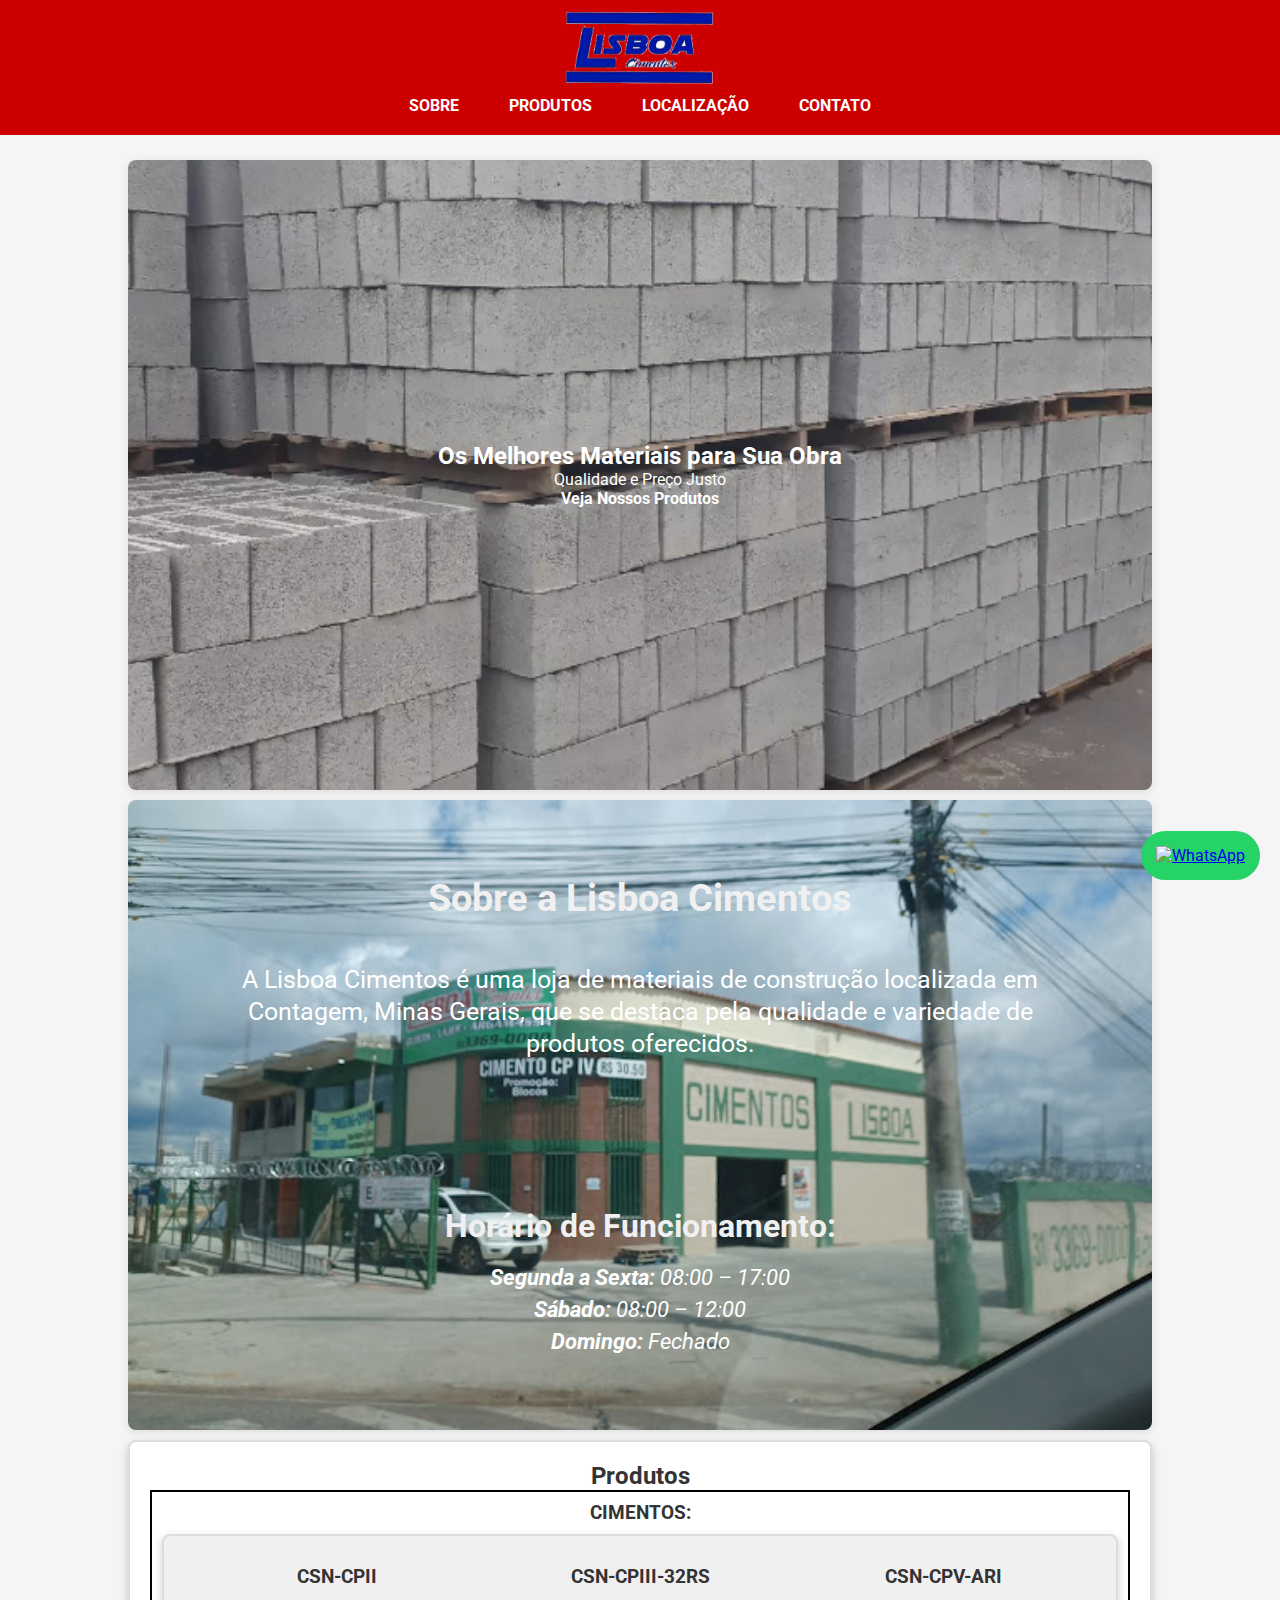
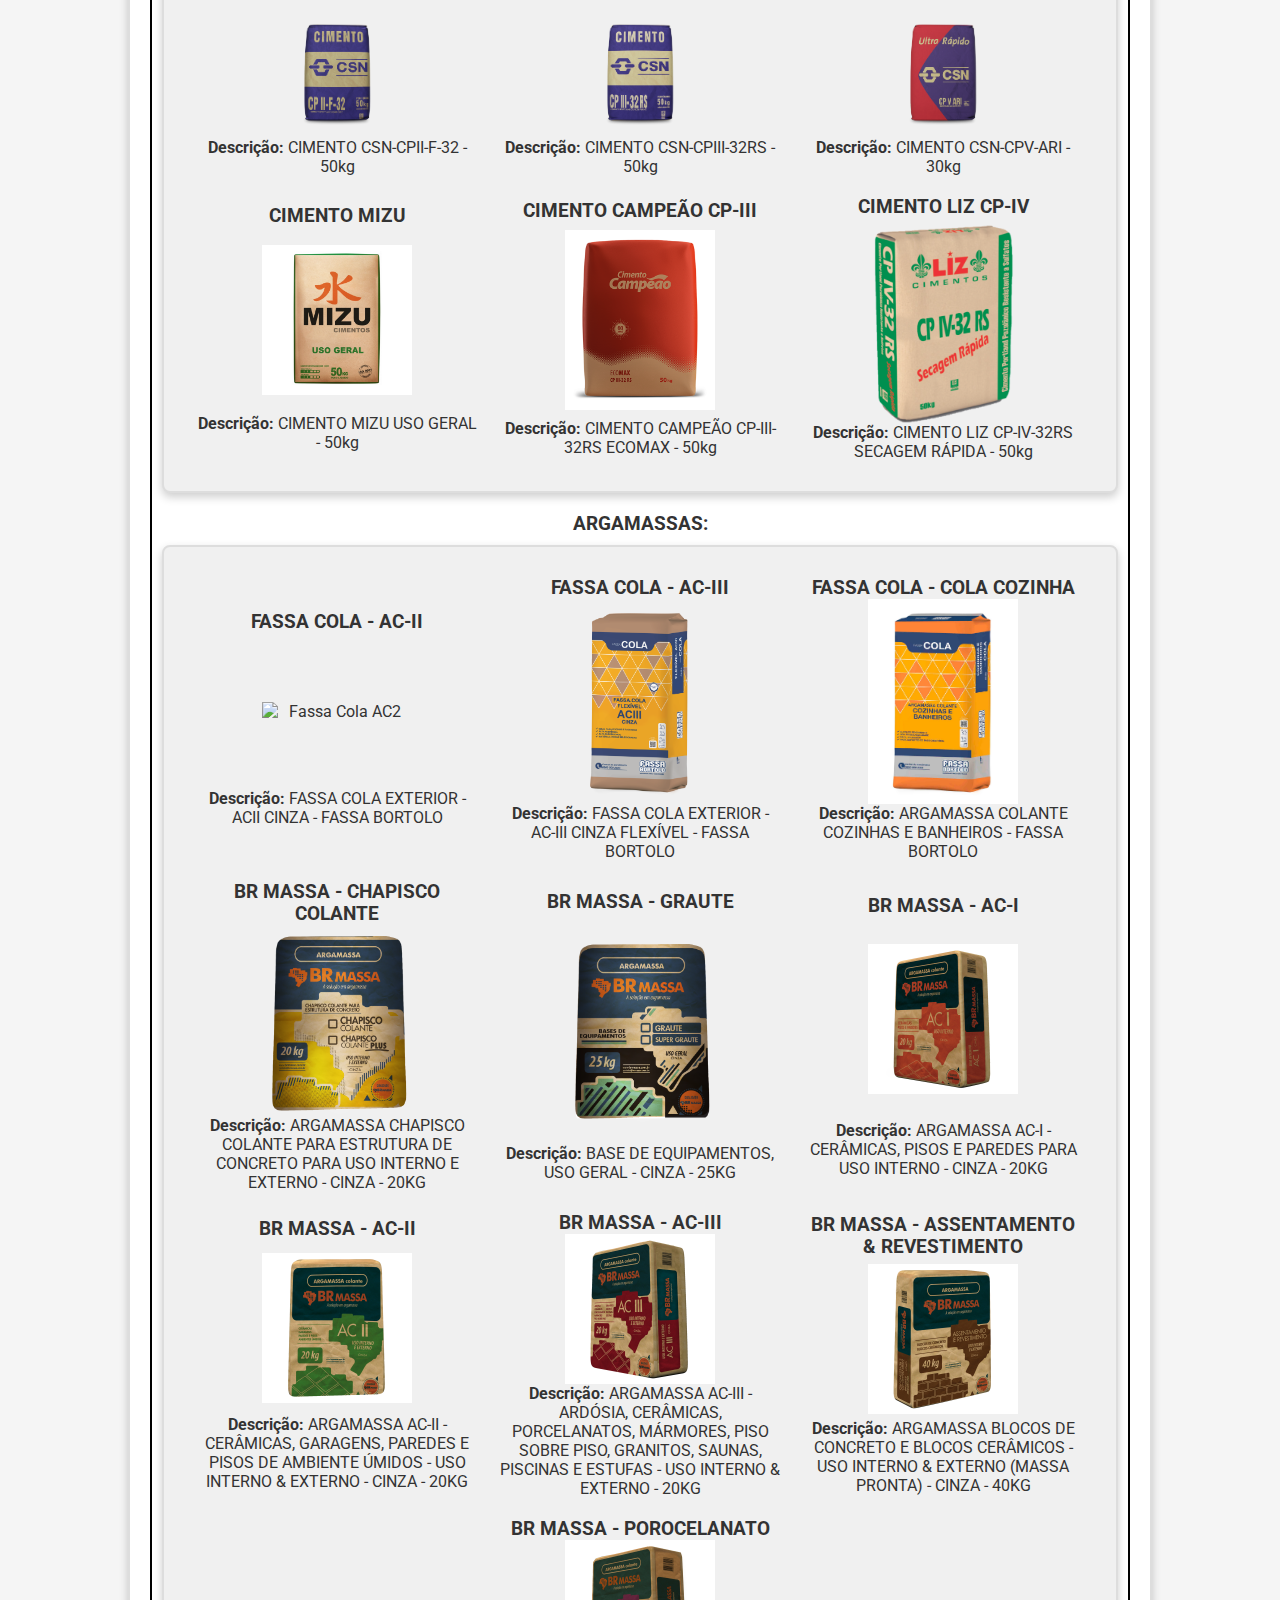
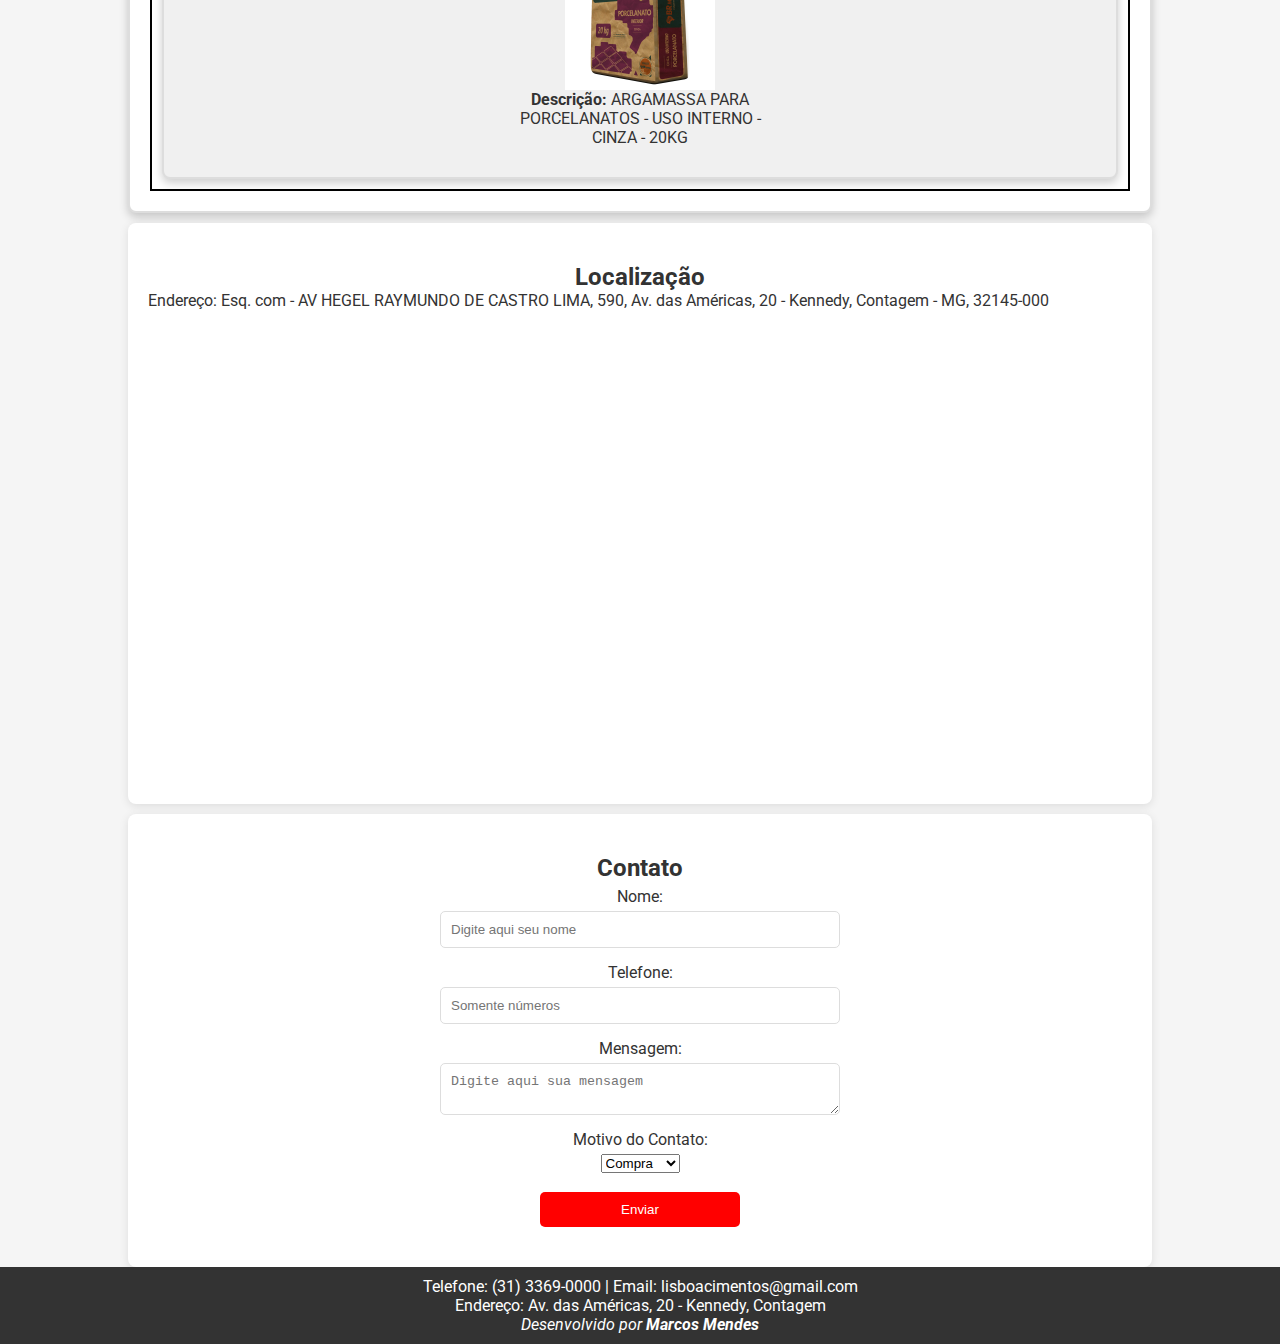
==== index copy.html @ 408b8780 "Correções no design" ====
<!DOCTYPE html>
<html lang="pt-BR">
    <head>
        <meta charset="UTF-8">
        <meta name="viewport" content="width=device-width, initial-scale=1.0">
        <title>Lisboa Cimentos</title>
        <link rel="stylesheet" href="style.css">
        <link rel="preconnect" href="https://fonts.googleapis.com">
        <link rel="preconnect" href="https://fonts.gstatic.com" crossorigin>
        <link
            href="https://fonts.googleapis.com/css2?family=Roboto:wght@400;700&display=swap"
            rel="stylesheet">
    </head>
    <body>
        <header>
            <div class="container">
                <div class="container-menu">
                    <div class="logo">
                        <img src="assents/Arquivos/logoTemp.png" alt>
                    </div>
                    <div class="menu">
                        <nav>
                            <!-- Botão Sanduíche Criado -->
                            <div class="menu-toggle" id="mobile-menu">
                                <span class="bar"></span>
                                <span class="bar"></span>
                                <span class="bar"></span>
                            </div>

                            <ul class="nav-list" id="nav-list">
                                <li><a href="#sobre">Sobre</a></li>
                                <li><a href="#produtos">Produtos</a></li>
                                <li><a href="#localizacao">Localização</a></li>
                                <li><a href="#contato">Contato</a></li>
                            </ul>
                        </nav>
                    </div>
                </div>
            </div>

        </header>

        <div class="quebra-linha"></div>
        <section id="banner" class="banner">
            <div class="container">
                <div class="img-banner">
                    <h2>Os Melhores Materiais para Sua Obra</h2>
                    <p>Qualidade e Preço Justo</p>
                    <a href="#produtos" class="btn">Veja Nossos Produtos</a>
                </div>
            </div>
        </section>

        <section id="sobre" class="sobre">
            <div class="container ctn-sobre">
                <h2>Sobre a Lisboa Cimentos</h2>
                <p>A Lisboa Cimentos é uma loja de materiais de construção
                    localizada em Contagem, Minas Gerais, que se destaca pela
                    qualidade e variedade de produtos oferecidos.</p>
                <h3>Horário de Funcionamento:</h3>
                <ul class="horario-lista">
                    <li><strong>Segunda a Sexta:</strong> 08:00 – 17:00</li>
                    <li><strong>Sábado:</strong> 08:00 – 12:00</li>
                    <li><strong>Domingo:</strong> Fechado</li>
                </ul>
            </div>
        </section>

        <section id="produtos" class="produtos">
            <h2>Produtos</h2>

            <div class="container-produtos">
                <h3 class="nome-produtos">CIMENTOS:</h3>

                <div class="produto-lista">
                    <!-- Exemplo de produtos -->

                    <div class="lista">
                        <div class="card"
                            onclick="redirectWhatsApp('CIMENTO: CSN-CPII', 'CIMENTO CSN-CPII - 50kg')">
                            <h3>CSN-CPII</h3>
                            <img
                                src="assents/img/Cimentos/CSN-CPII-F-32.png"
                                alt="CIMENTO CSN-CPII" title="CP2">
                            <p><strong>Descrição:</strong> CIMENTO
                                CSN-CPII-F-32 - 50kg</p>
                        </div>

                        <div class="card"
                            onclick="redirectWhatsApp('CSN-CPIII', 'CSN-CPIII-32RS')">
                            <h3>CSN-CPIII-32RS</h3>
                            <img
                                src="assents/img/Cimentos/CSN-CPIII-32RS.png"
                                alt="CIMENTO CSN-CPIII" title="CP3">
                            <p><strong>Descrição:</strong> CIMENTO
                                CSN-CPIII-32RS - 50kg</p>
                        </div>

                        <div class="card"
                            onclick="redirectWhatsApp('CSN-CPV-ARI', 'Descrição do Produto 1')">
                            <h3>CSN-CPV-ARI</h3>
                            <img
                                src="assents/img/Cimentos/CSN-CPV-ARI.png"
                                alt="CIMENTO CSN-CP5" title="CP5">
                            <p><strong>Descrição:</strong> CIMENTO
                                CSN-CPV-ARI - 30kg</p>
                            <!-- Outros produtos aqui -->
                        </div>

                        <div class="card"
                            onclick="redirectWhatsApp('CIMENTO MIZU', 'Descrição do Produto 1')">
                            <h3>CIMENTO MIZU </h3>
                            <img
                                src="assents/img/Cimentos/WhatsApp Image 2024-10-04 at 15.51.00.jpeg"
                                alt="CIMENTO MIZU USO GERAL"
                                title="MIZU USO GERAL">
                            <p><strong>Descrição:</strong> CIMENTO MIZU
                                USO GERAL - 50kg</p>
                        </div>

                        <div class="card"
                            onclick="redirectWhatsApp('Cimento Campeão CP-III', 'CIMENTO CAMPEÃO CP-III-32RS ECOMAX - 50kg')">
                            <h3>CIMENTO CAMPEÃO CP-III</h3>
                            <img
                                src="assents/img/Cimentos/CAMPEAO CPIII.png"
                                alt="CIMENTO CAMPEAO CP3"
                                title="CAMPEAO CP3">
                            <p><strong>Descrição:</strong> CIMENTO
                                CAMPEÃO CP-III-32RS ECOMAX -
                                50kg</p>
                        </div>

                        <div class="card"
                            onclick="redirectWhatsApp('Cimento Liz CP-IV', 'CIMENTO LIZ CP-IV-32RS SECAGEM RÁPIDA - 50kg')">
                            <h3>CIMENTO LIZ CP-IV</h3>
                            <img src="assents/img/Cimentos/LIZ CPIV.png"
                                alt="CIMENTO CAMPEAO CP3"
                                title="CAMPEAO CP3">
                            <p><strong>Descrição:</strong> CIMENTO LIZ
                                CP-IV-32RS SECAGEM RÁPIDA
                                - 50kg</p>
                        </div>
                    </div>
                    <!-- Outros produtos aqui -->

                    
                </div>

                <h3 class="nome-produtos">ARGAMASSAS:</h3>

                <div class="lista">
                    <div class="card"
                                onclick="redirectWhatsApp('Argamassa: FASSA COLA', 'FASSA COLA EXTERIOR - ACII CINZA')">
                                <h3>FASSA COLA - AC-II</h3>
                                <img
                                    src="assents/img/Argamassa/COLA_ACII.png"
                                    alt="Fassa Cola AC2" title="Fassa Cola AC2">
                                <p><strong>Descrição:</strong> FASSA COLA EXTERIOR -
                                    ACII CINZA - FASSA BORTOLO</p>
                            </div>

                            <div class="card"
                                onclick="redirectWhatsApp('Argamassa: FASSA COLA AC-III', 'FASSA COLA EXTERIOR AC-III CINZA')">
                                <h3>FASSA COLA - AC-III</h3>
                                <img
                                    src="assents/img/Argamassa/COLA_ACIII_Cinza.png"
                                    alt="Fassa Cola AC3" title="Fassa Cola AC3">
                                <p><strong>Descrição:</strong> FASSA COLA EXTERIOR -
                                    AC-III CINZA FLEXÍVEL - FASSA BORTOLO</p>
                            </div>

                            <div class="card"
                                onclick="redirectWhatsApp('Argamassa: ARGAMASSA COZINHA E BANHEIRO', 'ARGAMASSA COLANTE COZINHAS E BANHEIROS - FASSA BORTOLO')">
                                <h3>FASSA COLA - COLA COZINHA</h3>
                                <img
                                    src="assents/img/Argamassa/COLA_Cozinhas e Banheiros.jpg"
                                    alt="Fassa Cola" title="Fassa Cola">
                                <p><strong>Descrição:</strong> ARGAMASSA COLANTE COZINHAS E
                                    BANHEIROS -
                                    FASSA BORTOLO</p>
                            </div>
                            <div class="card"
                                onclick="redirectWhatsApp('Argamassa: BR MASSA CHAPISCO COLANTE', 'CHAPISCO COLANTE PARA ESTRUTURA DE CONCRETO PARA USO INTERNO E EXTERNO - CINZA - 20KG')">
                                <h3>BR MASSA - CHAPISCO COLANTE</h3>
                                <img
                                    src="assents/img/Argamassa/BRMASSA/BR CHAPISCO COLANTE.png"
                                    alt="BR MASSA - CHAPISCO COLANTE" title="BRMASSA">
                                <p><strong>Descrição:</strong> ARGAMASSA CHAPISCO COLANTE PARA ESTRUTURA DE CONCRETO PARA USO INTERNO E EXTERNO - 
                                    CINZA - 20KG
                                </p>
                            </div>
                            <div class="card"
                                onclick="redirectWhatsApp('Argamassa: BR MASSA BASES DE EQUIPAMENTOS', 'BASE DE EQUIPAMENTOS, USO GERAL - CINZA - 25KG')">
                                <h3>BR MASSA - GRAUTE</h3>
                                <img
                                    src="assents/img/Argamassa/BRMASSA/BR GRAUTE.png"
                                    alt="BR MASSA - CHAPISCO COLANTE" title="BRMASSA">
                                <p><strong>Descrição:</strong> BASE DE EQUIPAMENTOS, USO GERAL - 
                                    CINZA - 25KG
                                </p>
                            </div>
                            <div class="card"
                                onclick="redirectWhatsApp('Argamassa: BR MASSA AC-I', 'ARGAMASSA AC-I - CERÂMICAS, PISOS E PAREDES PARA USO INTERNO - CINZA - 20KG')">
                                <h3>BR MASSA - AC-I</h3>
                                <img
                                    src="assents/img/Argamassa/BRMASSA/BR MASSA AC1.jpg"
                                    alt="BR MASSA - AC-1" title="BRMASSA">
                                <p><strong>Descrição:</strong> ARGAMASSA AC-I - CERÂMICAS, PISOS E PAREDES PARA USO INTERNO - CINZA - 20KG
                                </p>
                            </div>
                            <div class="card"
                                onclick="redirectWhatsApp('Argamassa: BR MASSA AC-II', 'ARGAMASSA AC-II - CERÂMICAS, GARAGENS, PAREDES E PISOS DE AMBIENTE ÚMIDOS - USO INTERNO & EXTERNO - CINZA - 20KG')">
                                <h3>BR MASSA - AC-II</h3>
                                <img
                                    src="assents/img/Argamassa/BRMASSA/BR MASSA AC2.jpg"
                                    alt="BR MASSA - AC-2" title="BRMASSA">
                                <p><strong>Descrição:</strong> ARGAMASSA AC-II - CERÂMICAS, GARAGENS, PAREDES E PISOS DE AMBIENTE ÚMIDOS - USO INTERNO & EXTERNO - CINZA - 20KG</p>
                            </div>
                            <div class="card"
                                onclick="redirectWhatsApp('Argamassa: BR MASSA AC-III', 'ARGAMASSA AC-III - ARDÓSIA, CERÂMICAS, PORCELANATOS, MÁRMORES, PISO SOBRE PISO, GRANITOS, SAUNAS, PISCINAS E ESTUFAS - USO INTERNO & EXTERNO - 20KG')">
                                <h3>BR MASSA - AC-III</h3>
                                <img
                                    src="assents/img/Argamassa/BRMASSA/BR MASSA AC3.jpg"
                                    alt="BR MASSA - AC-2" title="BRMASSA">
                                <p><strong>Descrição:</strong> ARGAMASSA AC-III - ARDÓSIA, CERÂMICAS, PORCELANATOS, MÁRMORES, PISO SOBRE PISO, GRANITOS, SAUNAS, PISCINAS E ESTUFAS - USO INTERNO & EXTERNO - 20KG</p>
                            </div>
                            <div class="card"
                                onclick="redirectWhatsApp('Argamassa: BR ASSENTAMENTO&REVESTIMENTO', 'ARGAMASSA BLOCOS DE CONCRETO E BLOCOS CERÂMICOS - USO INTERNO & EXTERNO - CINZA - 40KG')">
                                <h3>BR MASSA - ASSENTAMENTO & REVESTIMENTO</h3>
                                <img
                                    src="assents/img/Argamassa/BRMASSA/BR MASSA PRONTA.jpg"
                                    alt="BR MASSA - AC-2" title="BRMASSA">
                                <p><strong>Descrição:</strong> ARGAMASSA BLOCOS DE CONCRETO E BLOCOS CERÂMICOS - USO INTERNO & EXTERNO (MASSA PRONTA) - CINZA - 40KG</p>
                            </div>
                            <div class="card"
                                onclick="redirectWhatsApp('Argamassa: BR MASSA - PORCELANATOS', 'ARGAMASSA PARA PORCELANATOS - USO INTERNO - CINZA - 20KG')">
                                <h3>BR MASSA - POROCELANATO</h3>
                                <img
                                    src="assents/img/Argamassa/BRMASSA/BR PORCELANATO.jpg"
                                    alt="BR MASSA - AC-2" title="BRMASSA">
                                <p><strong>Descrição:</strong> ARGAMASSA PARA PORCELANATOS - USO INTERNO - CINZA - 20KG</p>
                            </div>
                </div>
            </div>

            </section>

            <section id="localizacao" class="localizacao">
                <div class="container">
                    <h2>Localização</h2>
                    <p>Endereço: Esq. com - AV HEGEL RAYMUNDO DE CASTRO
                        LIMA, 590,
                        Av. das Américas, 20 - Kennedy, Contagem - MG,
                        32145-000</p>
                    <iframe
                        src="https://www.google.com/maps/embed?pb=!1m18!1m12!1m3!1d3751.928425050446!2d-44.035667600000004!3d-19.885244!2m3!1f0!2f0!3f0!3m2!1i1024!2i768!4f13.1!3m3!1m2!1s0xa6940c73f96dfd%3A0xa3574eb712c3aed7!2sLISBOA%20CIMENTOS!5e0!3m2!1spt-BR!2sbr!4v1727873947656!5m2!1spt-BR!2sbr"
                        width="100%" height="450" style="border:0;"
                        allowfullscreen
                        loading="lazy"></iframe>
                </div>
            </section>

            <section id="contato" class="contato">
                <div class="container">
                    <h2>Contato</h2>
                    <form id="form-contato">
                        <label for="nome">Nome:</label>
                        <input type="text"
                            placeholder="Digite aqui seu nome"
                            id="nome" name="nome" required>
                        <label for="telefone">Telefone:</label>
                        <input type="tel" placeholder="Somente números"
                            id="telefone" name="telefone" required>
                        <label for="mensagem">Mensagem:</label>
                        <textarea id="mensagem"
                            placeholder="Digite aqui sua mensagem"
                            name="mensagem"
                            required></textarea>
                        <label for="motivo">Motivo do Contato:</label>
                        <select name="motivo" id="motivo">
                            <option value="Compra">Compra</option>
                            <option value="Sugestao">Sugestão</option>
                            <option value="Atacado">Atacado</option>
                        </select><br>
                        <button type="submit">Enviar</button>
                    </form>
                </div>
            </section>

            <footer>
                <div class="container">
                    <p>Telefone: (31) 3369-0000 | Email:
                        lisboacimentos@gmail.com</p>
                </div>
                <div>
                    <p>Endereço: Av. das Américas, 20 - Kennedy,
                        Contagem</p>
                </div>
                <div class="desenvolvedor">
                    <p>Desenvolvido por <span
                            class="texto-destaque">Marcos
                            Mendes</span></p>
                </div>
            </footer>

            <div class="whatsapp-button">
                <a
                    href="https://api.whatsapp.com/send?phone=553133690000"
                    target="_blank">
                    <img
                        src="https://upload.wikimedia.org/wikipedia/commons/6/6b/WhatsApp.svg"
                        alt="WhatsApp" class="whatsapp-icon">
                </a>
            </div>

            <script src="app.js"></script>
        </body>
    </html>
---- style.css ----
@import url('https://fonts.googleapis.com/css2?family=Roboto:wght@400;700&display=swap');

*{
    margin: 0;
    padding: 0;
    box-sizing: border-box;
}

body {
    font-family: 'Roboto', sans-serif; /* Fonte moderna */
    margin: 0;
    padding: 0;
    background-color: #f5f5f5;
    color: #333;
}

header {
    background-color: #cc0000; /* Vermelho */
    color: white;
    padding: 10px 0;
    display: flex;
    justify-content: space-between;
    align-items: center;
    width: 100%; /* Ocupa toda a largura da tela */
    top: 0;
    z-index: 1000; /* Mantém o menu acima de outros elementos */
}

/* Cabeçalho = Logo e Menu */
header {
    display: flex;
    flex-direction: column;
    align-items: center;
    margin: 0;
    width: 100%;
    position: fixed;
}


.logo {
    display: flex;
    align-items: center;
}

.logo img {
    margin: 0 auto;
    width: 150px;
}

.nav-list {
    list-style-type: none;
    padding: 10px;
    display: flex; /* Flex para itens do menu */
}

nav.active .nav-list {
    display: flex; /* Mostra o menu quando ativo */
    max-height: 500px; /* Altura máxima para permitir a expansão do menu */
    opacity: 1; /* Torna o menu visível */
}

.nav-list li {
    margin: 0 15px;
}

.nav-list li a {
    color: white;
    text-decoration: none;
    font-weight: bold;
    font-size: 16px;
    text-transform: uppercase;
    padding: 10px;

    transition: color 0.3s; /* Transição Suave */
}


.nav-list li a:hover {
    color: #3CB371;
}

.menu-toggle {
    display: none; /* Inicialmente escondido */
    flex-direction: column;
    cursor: pointer;
}

.menu-toggle .bar {
    height: 4px;
    width: 25px;
    background-color: white;
    margin: 3px 0; /* Espaçamento entre as barras */
}

/* Banner */

.quebra-linha {
    height: 150px;
    margin: 0;
    padding: 0;
}
.banner {
    background: url('assents/img/blocos.png') no-repeat center center/cover; /* Exemplo de fundo */
    height: 70vh; /* Altura do banner */
    display: flex;
    flex-direction: column;
    justify-content: center;
    flex: 1 1;
    align-items: center;
    color: white;
    text-align: center;

}

.img-banner a {
    text-decoration: none;
    color: #ffffff;
    font-weight: bold;
}

.apresentacao {
    height: 60vh;
    display: flex;
    justify-content: center;
    align-items: center;
}

.slide {
    display: flex;
    animation: slide 15s infinite; /* Controla a duração do slide */
}

.slide img {
    width: 100%; /* Faz a imagem ocupar toda a largura da div */
    height: auto; /* Mantém a proporção */
    object-fit: cover; /* Cobre o espaço sem distorcer a imagem */
}

@keyframes slide {
    0% { transform: translateX(0); }
    33% { transform: translateX(0); }
    34% { transform: translateX(-100%); }
    66% { transform: translateX(-100%); }
    67% { transform: translateX(-200%); }
    100% { transform: translateX(-200%); }
}

section {
    padding: 40px 20px;
    margin: 20px 0;
    background-color: #ffffff;
    border-radius: 8px;
    box-shadow: 0 2px 10px rgba(0, 0, 0, 0.1);
}

h2, h3 {
    text-align: center; /* Centraliza os títulos */
}

.sobre {
    line-height: 32px; /* Espaçamento de linhas */
    background-image: url(assents/img/fundo.jpg);
    background-position: center;
    background-repeat: no-repeat;
    background-size: cover;
    height: 70vh;
    display: flex;
    justify-content: center;
    align-items: center;
}

.sobre h2 {
    color:  #f0f0f0;
    margin: 10px;
    font-size: 38px;
}

.sobre p {
    color: #ffffff;
    text-align: center;
    margin-top: 50px;
    line-height: 32px;
    max-width: 800px;
    font-size: 25px;
    
    align-items: center;
    justify-content: center;
}

.sobre h3 {
    color: #f0f0f0;
    margin-top: 150px;
    font-size: 32px;
}

.horario-lista {
    list-style-type: none; /* Remove a marcação padrão */
    padding: 0; /* Remove o padding */
    margin: 0; /* Remove a margem */
    text-align: center;
    color: #ffffff;
    margin-top: 20px;
    font-size: 22px;
    font-style: italic;
}

/* PRODUTOS */
.container-produtos{
    width: 100%;
    display: flex;
    flex-direction: column;
    border: 2px solid black;
}

.produto-lista {
    width: 100%;
    display: flex;
    flex-wrap: wrap; /* Permite quebra de linha */
    justify-content: space-evenly;
    
    /* flex: 1 1 30%; Tamanho flexível para os produtos */
}

/* .produto {
    background-color: #f0f0f0;
    border: 2px solid #ddd;
    margin: 10px;
    padding: 20px;
    cursor: pointer;
    transition: 0.3s;


    box-shadow: 0 4px 10px rgba(0, 0, 0, 0.2); Sombra: deslocamento X, deslocamento Y, desfoque, cor 
} */

/* .produto:hover {
    background-color: #e0e0e0;
    transform: scale(1.05);
} */


.nome-produtos {
    text-align: center;
    margin-top: 10px;
}
  
#produtos{
      margin-top: 10px;
      margin-bottom: 10px;
      
  
      border: 2px solid #ddd; /* Cor e espessura da borda */
      border-radius: 8px; /* Arredondamento das bordas */
      padding: 20px; /* Espaçamento interno */
      box-shadow: 0 4px 10px rgba(0, 0, 0, 0.2); /* Sombra: deslocamento X, deslocamento Y, desfoque, cor */
      background-color: #fff;
  }

  .lista {
    display: flex;
    flex-wrap: wrap;
    justify-content: space-evenly;

    background-color: #f0f0f0;
    border: 2px solid #ddd;
    margin: 10px;
    padding: 20px;

    cursor: pointer;
    transition: 0.3s;
    border-radius: 8px; /* Arredondamento das bordas */
    text-align: center;

    
    max-width: 1024px;
    /* height: 100%; */ 
    
    box-shadow: 0 4px 10px rgba(0, 0, 0, 0.2); /* Sombra: deslocamento X, deslocamento Y, desfoque, cor */
    flex: 1 1 20%;
}


.lista img {
    /* max-width: 200px; */
    width: 150px;
    background-size: cover;
    background-position: center;
}

.card{
    display: flex;
    flex-direction: column;
    flex-wrap: wrap;
    align-items: center;
    justify-content: space-around;
    padding: 10px;

    max-width: 300px;
   
    transition: 0.3s;

    /* margin: 5px; */
}

.card:hover{
    background-color: #e0e0e0;
    transform: scale(1.05);
    border: 2px solid #3CB371;
    border-radius: 10px;
}
    


/* Rodapé */

footer {
    background-color: #333;
    color: white;
    text-align: center;
    padding: 10px 0;
}

.whatsapp-button {
    position: fixed;
    bottom: 20px;
    right: 20px;
    background-color: #25D366; /* Verde do WhatsApp */
    color: white;
    border-radius: 50px;
    padding: 15px;
    text-align: center;
    text-decoration: none;
}

.whatsapp-icon {
    width: 24px; /* Ajusta o tamanho do ícone */
}

form {
    display: flex;
    flex-direction: column;
    align-items: center; /* Centraliza os elementos do formulário */
}

form label {
    margin: 5px 0;
}

form input,
form textarea {
    margin-bottom: 10px;
    padding: 10px;
    border: 1px solid #ddd;
    border-radius: 5px;
    width: 100%; /* Torna o input responsivo */
    max-width: 400px; /* Limita a largura do input */
}

form button {
    background-color: #ff0000; /* Vermelho */
    color: white;
    border: none;
    padding: 10px;
    cursor: pointer;
    border-radius: 5px;
    transition: background-color 0.3s;
    width: 100%; /* Torna o botão responsivo */
    max-width: 200px; /* Limita a largura do botão */
}

form button:hover {
    background-color: #cc0000; /* Vermelho mais escuro */
}

.desenvolvedor {
    font-style: italic;
}

.desenvolvedor .texto-destaque {
    font-weight: bold;
}



/* Media Queries para responsividade */
@media (max-width: 768px) {
     header {
        position: relative;
        width: 100%;
    }
    
    .container-menu {
        display: flex;
        justify-content: space-between;
        gap: 100px;
        margin: 0px;
        padding: 0px;
    }

    .menu {
        position: relative;
    }

    .nav-list {
        position: absolute;
        left: -45px;
        top: 10px;
        align-items: center;
        flex-direction: column;
        list-style: none;
        padding: 10px;
        background-color: #cc000080; /* Vermelho com 50% de opacidade */; /* Fundo vermelho */
        
        transition: max-height 0.5s ease-in-out, opacity 0.5s ease-in-out; /* Transição suave na altura e opacidade */
        overflow: hidden; /* Oculta o conteúdo que transborda */
        max-height: 0; /* Inicialmente escondido */
        opacity: 0; /* Inicialmente invisível */
    }

    .nav-list li a {
        display: flex;
        flex-direction: column;
        font-size: 12px;
    }
    
    nav.active .nav-list {
        display: flex; /* Mostra o menu quando ativo */
        max-width: 100px;
        height: auto;
        text-align: center;
    }
    
    /* Menu toogle */
    .menu-toggle {
        position: absolute;
        right: 10;
        display: flex;
        flex-direction: column;
        cursor: pointer;
        align-items: center;
        justify-content: center;
        background-color: #cc0000;
        padding: 5px;
        z-index: 1001;
    }
    
    .menu-toggle .bar {
        height: 4px;
        width: 25px;
        background-color: white;
        margin: 3px 0; /* Espaçamento entre as barras */
    }
  
/* LOGO */
    .logo img {
        width: 100px;
    }

    .produto {
        flex: 1 1 20%; /* Produtos ocupam lado a lado em telas pequenas */
    }

    .slide {
        flex-direction: column; /* Para telas pequenas, empilha as imagens */
    }

    .slide img {
        margin-right: 0; /* Remove a margem entre as imagens */
        margin-bottom: 15px; /* Espaçamento vertical entre as imagens */
    }

    /* Sobre */
    .quebra-linha {
        height: 0;
        width: 0;
    }
    .ctn-sobre {
        background-color: rgba(200, 200, 200, 0.7); /* Cinza claro com 70% de opacidade */
        margin: 30px 0px 30px 0px;
    }
    .sobre h2 {
        font-size: 22px;
        color: #cc000080; /* Vermelho com 50% de opacidade */
    }
    
    .sobre h3 {
        font-size: 18px;
        margin: 0;
        color: #cc000080; /* Vermelho com 50% de opacidade */
    }

    .sobre p {
        font-size: 16px;
        font-style: italic;
    }

    .horario-lista {
        font-size: 16px;
        margin: 0;
    }

    .produto-lista {
        display: flex;
    }

    .produto {
        display: flex;
        flex-direction: column;
        justify-content: center;
        align-items: center;

        flex-wrap: wrap;
        flex: 1 1 30%;
        max-width: 300px;
    }



    
}

section {
    margin: 0 auto;
    max-width: 1024px;
}



.sobre {
    margin-top: 10px;
}

.banner {
    margin-top: 10px;
}

.contato {
    margin-top: 10px;
}
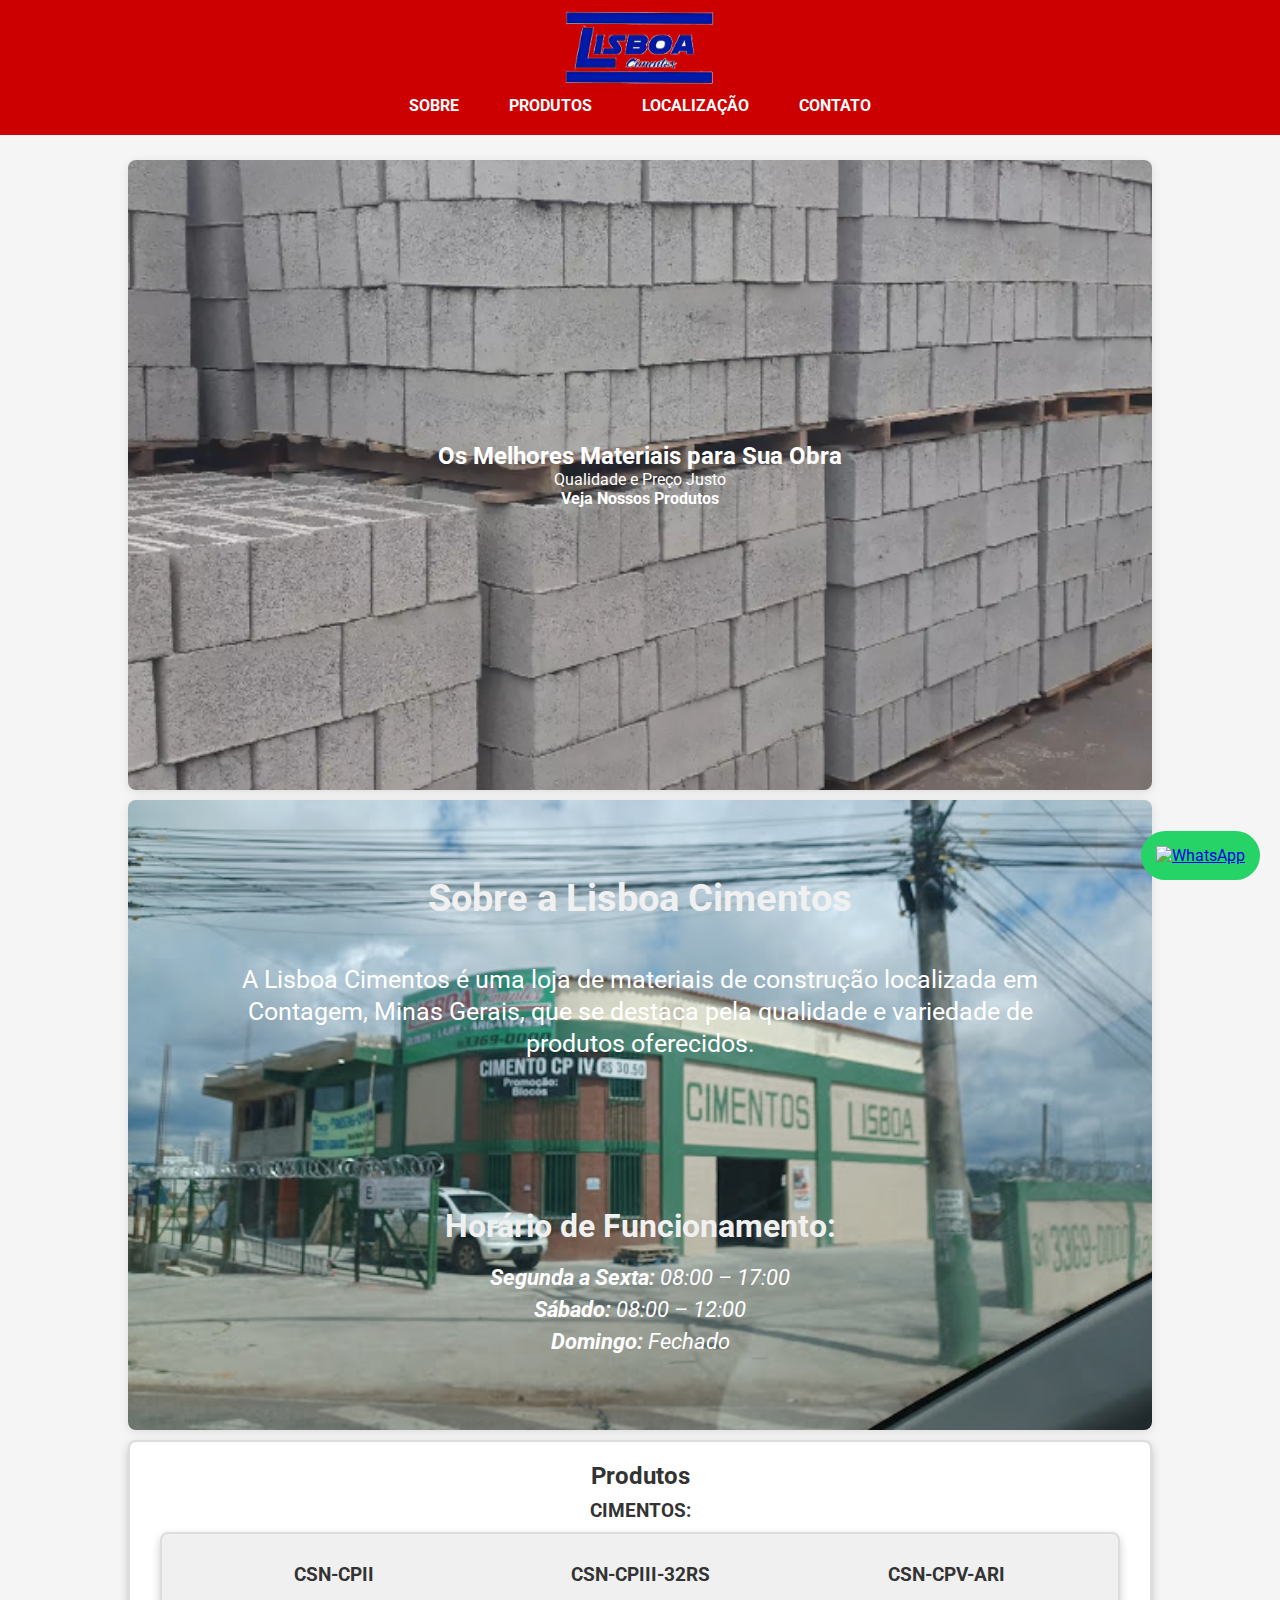
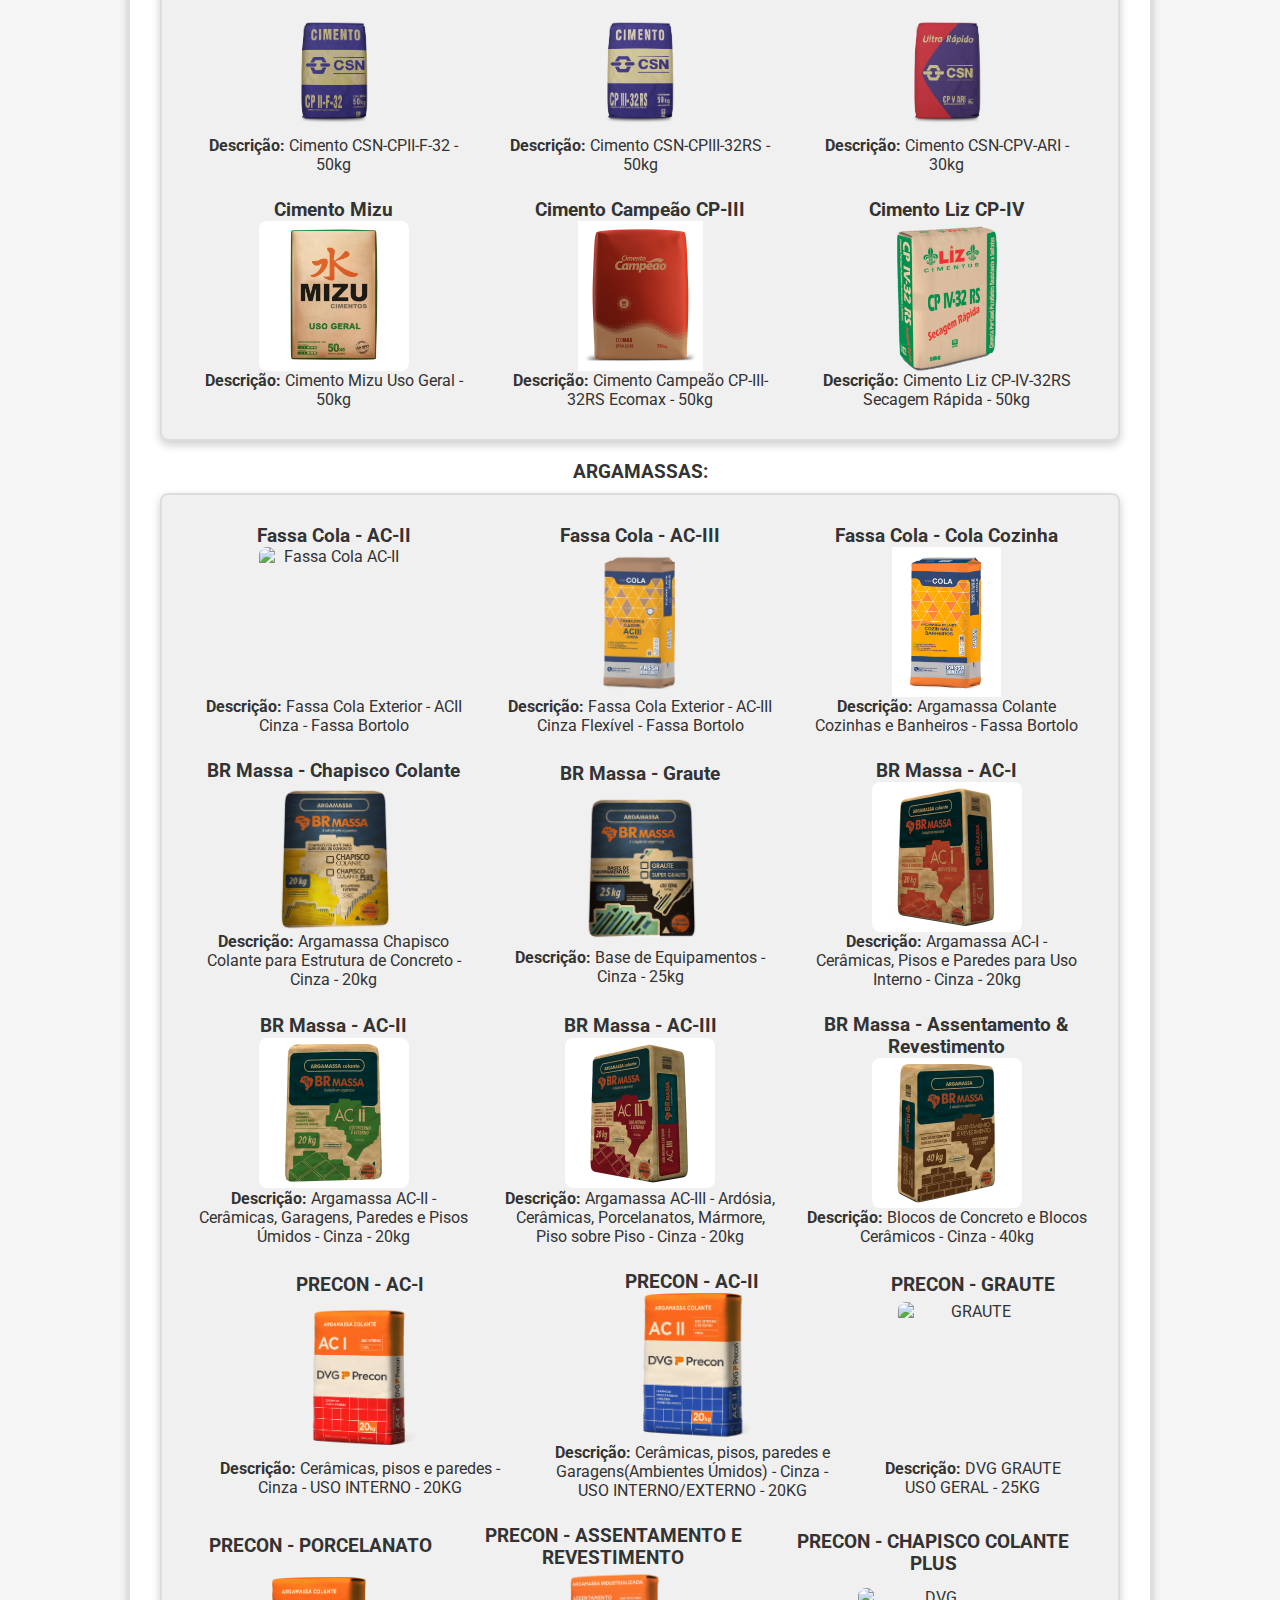
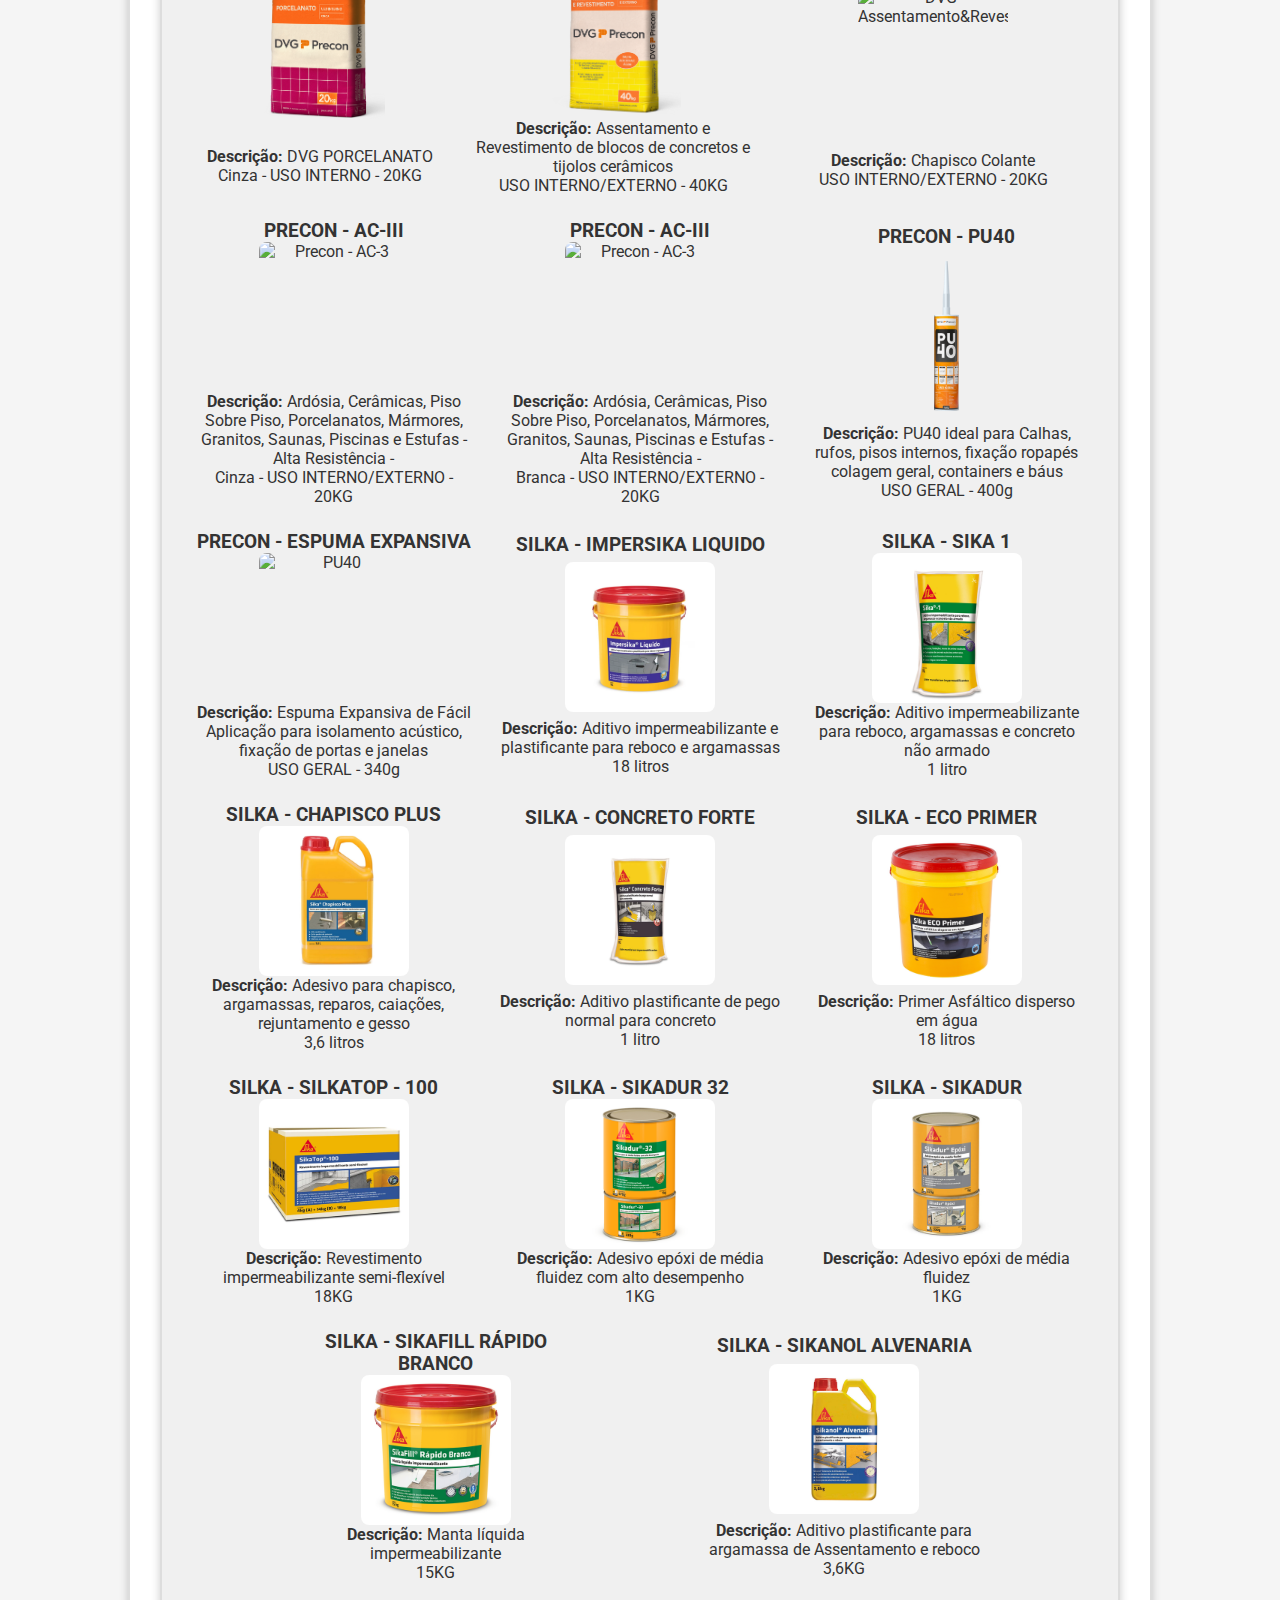
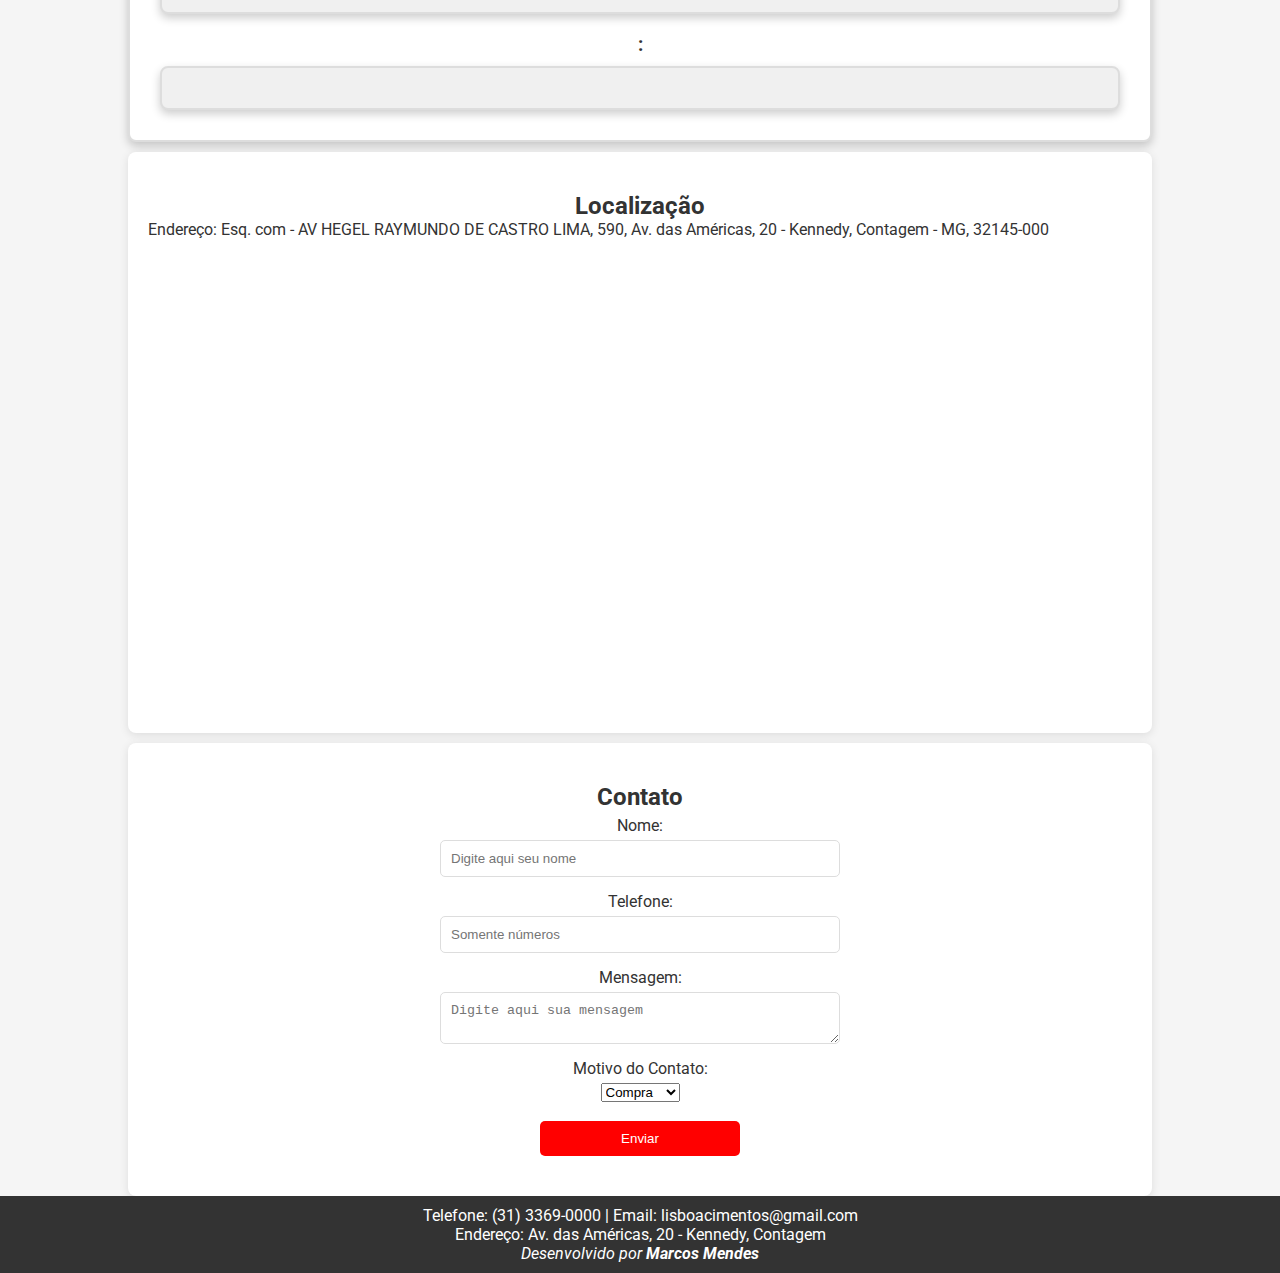
==== commit 59399899: "Correções no design" ====
--- a/index copy.html
+++ b/index copy.html
@@ -75,244 +75,291 @@
                 <div class="produto-lista">
                     <!-- Exemplo de produtos -->
 
+                    <!-- Cimentos -->
                     <div class="lista">
-                        <div class="card"
-                            onclick="redirectWhatsApp('CIMENTO: CSN-CPII', 'CIMENTO CSN-CPII - 50kg')">
-                            <h3>CSN-CPII</h3>
-                            <img
-                                src="assents/img/Cimentos/CSN-CPII-F-32.png"
-                                alt="CIMENTO CSN-CPII" title="CP2">
-                            <p><strong>Descrição:</strong> CIMENTO
-                                CSN-CPII-F-32 - 50kg</p>
-                        </div>
-
-                        <div class="card"
-                            onclick="redirectWhatsApp('CSN-CPIII', 'CSN-CPIII-32RS')">
-                            <h3>CSN-CPIII-32RS</h3>
-                            <img
-                                src="assents/img/Cimentos/CSN-CPIII-32RS.png"
-                                alt="CIMENTO CSN-CPIII" title="CP3">
-                            <p><strong>Descrição:</strong> CIMENTO
-                                CSN-CPIII-32RS - 50kg</p>
-                        </div>
-
-                        <div class="card"
-                            onclick="redirectWhatsApp('CSN-CPV-ARI', 'Descrição do Produto 1')">
-                            <h3>CSN-CPV-ARI</h3>
-                            <img
-                                src="assents/img/Cimentos/CSN-CPV-ARI.png"
-                                alt="CIMENTO CSN-CP5" title="CP5">
-                            <p><strong>Descrição:</strong> CIMENTO
-                                CSN-CPV-ARI - 30kg</p>
-                            <!-- Outros produtos aqui -->
-                        </div>
-
-                        <div class="card"
-                            onclick="redirectWhatsApp('CIMENTO MIZU', 'Descrição do Produto 1')">
-                            <h3>CIMENTO MIZU </h3>
-                            <img
-                                src="assents/img/Cimentos/WhatsApp Image 2024-10-04 at 15.51.00.jpeg"
-                                alt="CIMENTO MIZU USO GERAL"
-                                title="MIZU USO GERAL">
-                            <p><strong>Descrição:</strong> CIMENTO MIZU
-                                USO GERAL - 50kg</p>
-                        </div>
-
-                        <div class="card"
-                            onclick="redirectWhatsApp('Cimento Campeão CP-III', 'CIMENTO CAMPEÃO CP-III-32RS ECOMAX - 50kg')">
-                            <h3>CIMENTO CAMPEÃO CP-III</h3>
-                            <img
-                                src="assents/img/Cimentos/CAMPEAO CPIII.png"
-                                alt="CIMENTO CAMPEAO CP3"
-                                title="CAMPEAO CP3">
-                            <p><strong>Descrição:</strong> CIMENTO
-                                CAMPEÃO CP-III-32RS ECOMAX -
-                                50kg</p>
-                        </div>
-
-                        <div class="card"
-                            onclick="redirectWhatsApp('Cimento Liz CP-IV', 'CIMENTO LIZ CP-IV-32RS SECAGEM RÁPIDA - 50kg')">
-                            <h3>CIMENTO LIZ CP-IV</h3>
-                            <img src="assents/img/Cimentos/LIZ CPIV.png"
-                                alt="CIMENTO CAMPEAO CP3"
-                                title="CAMPEAO CP3">
-                            <p><strong>Descrição:</strong> CIMENTO LIZ
-                                CP-IV-32RS SECAGEM RÁPIDA
-                                - 50kg</p>
+                        <div class="card" onclick="redirectWhatsApp(this)">
+                            <h3 class="produto-titulo">CSN-CPII</h3>
+                            <img src="assents/img/Cimentos/CSN-CPII-F-32.png" alt="Cimento CSN-CPII" title="CP2">
+                            <p class="produto-descricao"><strong>Descrição:</strong> Cimento CSN-CPII-F-32 - 50kg</p>
+                        </div>
+                    
+                        <div class="card" onclick="redirectWhatsApp(this)">
+                            <h3 class="produto-titulo">CSN-CPIII-32RS</h3>
+                            <img src="assents/img/Cimentos/CSN-CPIII-32RS.png" alt="Cimento CSN-CPIII" title="CP3">
+                            <p class="produto-descricao"><strong>Descrição:</strong> Cimento CSN-CPIII-32RS - 50kg</p>
+                        </div>
+                    
+                        <div class="card" onclick="redirectWhatsApp(this)">
+                            <h3 class="produto-titulo">CSN-CPV-ARI</h3>
+                            <img src="assents/img/Cimentos/CSN-CPV-ARI.png" alt="Cimento CSN-CPV-ARI" title="CP5">
+                            <p class="produto-descricao"><strong>Descrição:</strong> Cimento CSN-CPV-ARI - 30kg</p>
+                        </div>
+                    
+                        <div class="card" onclick="redirectWhatsApp(this)">
+                            <h3 class="produto-titulo">Cimento Mizu</h3>
+                            <img src="assents/img/Cimentos/WhatsApp Image 2024-10-04 at 15.51.00.jpeg" alt="Cimento Mizu Uso Geral" title="Mizu Uso Geral">
+                            <p class="produto-descricao"><strong>Descrição:</strong> Cimento Mizu Uso Geral - 50kg</p>
+                        </div>
+                    
+                        <div class="card" onclick="redirectWhatsApp(this)">
+                            <h3 class="produto-titulo">Cimento Campeão CP-III</h3>
+                            <img src="assents/img/Cimentos/CAMPEAO CPIII.png" alt="Cimento Campeão CP-III" title="Campeão CP-III">
+                            <p class="produto-descricao"><strong>Descrição:</strong> Cimento Campeão CP-III-32RS Ecomax - 50kg</p>
+                        </div>
+                    
+                        <div class="card" onclick="redirectWhatsApp(this)">
+                            <h3 class="produto-titulo">Cimento Liz CP-IV</h3>
+                            <img src="assents/img/Cimentos/LIZ CPIV.png" alt="Cimento Liz CP-IV" title="Liz CP-IV">
+                            <p class="produto-descricao"><strong>Descrição:</strong> Cimento Liz CP-IV-32RS Secagem Rápida - 50kg</p>
                         </div>
                     </div>
                     <!-- Outros produtos aqui -->
-
-                    
                 </div>
 
                 <h3 class="nome-produtos">ARGAMASSAS:</h3>
 
                 <div class="lista">
-                    <div class="card"
-                                onclick="redirectWhatsApp('Argamassa: FASSA COLA', 'FASSA COLA EXTERIOR - ACII CINZA')">
-                                <h3>FASSA COLA - AC-II</h3>
-                                <img
-                                    src="assents/img/Argamassa/COLA_ACII.png"
-                                    alt="Fassa Cola AC2" title="Fassa Cola AC2">
-                                <p><strong>Descrição:</strong> FASSA COLA EXTERIOR -
-                                    ACII CINZA - FASSA BORTOLO</p>
-                            </div>
-
-                            <div class="card"
-                                onclick="redirectWhatsApp('Argamassa: FASSA COLA AC-III', 'FASSA COLA EXTERIOR AC-III CINZA')">
-                                <h3>FASSA COLA - AC-III</h3>
-                                <img
-                                    src="assents/img/Argamassa/COLA_ACIII_Cinza.png"
-                                    alt="Fassa Cola AC3" title="Fassa Cola AC3">
-                                <p><strong>Descrição:</strong> FASSA COLA EXTERIOR -
-                                    AC-III CINZA FLEXÍVEL - FASSA BORTOLO</p>
-                            </div>
-
-                            <div class="card"
-                                onclick="redirectWhatsApp('Argamassa: ARGAMASSA COZINHA E BANHEIRO', 'ARGAMASSA COLANTE COZINHAS E BANHEIROS - FASSA BORTOLO')">
-                                <h3>FASSA COLA - COLA COZINHA</h3>
-                                <img
-                                    src="assents/img/Argamassa/COLA_Cozinhas e Banheiros.jpg"
-                                    alt="Fassa Cola" title="Fassa Cola">
-                                <p><strong>Descrição:</strong> ARGAMASSA COLANTE COZINHAS E
-                                    BANHEIROS -
-                                    FASSA BORTOLO</p>
-                            </div>
-                            <div class="card"
-                                onclick="redirectWhatsApp('Argamassa: BR MASSA CHAPISCO COLANTE', 'CHAPISCO COLANTE PARA ESTRUTURA DE CONCRETO PARA USO INTERNO E EXTERNO - CINZA - 20KG')">
-                                <h3>BR MASSA - CHAPISCO COLANTE</h3>
-                                <img
-                                    src="assents/img/Argamassa/BRMASSA/BR CHAPISCO COLANTE.png"
-                                    alt="BR MASSA - CHAPISCO COLANTE" title="BRMASSA">
-                                <p><strong>Descrição:</strong> ARGAMASSA CHAPISCO COLANTE PARA ESTRUTURA DE CONCRETO PARA USO INTERNO E EXTERNO - 
-                                    CINZA - 20KG
-                                </p>
-                            </div>
-                            <div class="card"
-                                onclick="redirectWhatsApp('Argamassa: BR MASSA BASES DE EQUIPAMENTOS', 'BASE DE EQUIPAMENTOS, USO GERAL - CINZA - 25KG')">
-                                <h3>BR MASSA - GRAUTE</h3>
-                                <img
-                                    src="assents/img/Argamassa/BRMASSA/BR GRAUTE.png"
-                                    alt="BR MASSA - CHAPISCO COLANTE" title="BRMASSA">
-                                <p><strong>Descrição:</strong> BASE DE EQUIPAMENTOS, USO GERAL - 
-                                    CINZA - 25KG
-                                </p>
-                            </div>
-                            <div class="card"
-                                onclick="redirectWhatsApp('Argamassa: BR MASSA AC-I', 'ARGAMASSA AC-I - CERÂMICAS, PISOS E PAREDES PARA USO INTERNO - CINZA - 20KG')">
-                                <h3>BR MASSA - AC-I</h3>
-                                <img
-                                    src="assents/img/Argamassa/BRMASSA/BR MASSA AC1.jpg"
-                                    alt="BR MASSA - AC-1" title="BRMASSA">
-                                <p><strong>Descrição:</strong> ARGAMASSA AC-I - CERÂMICAS, PISOS E PAREDES PARA USO INTERNO - CINZA - 20KG
-                                </p>
-                            </div>
-                            <div class="card"
-                                onclick="redirectWhatsApp('Argamassa: BR MASSA AC-II', 'ARGAMASSA AC-II - CERÂMICAS, GARAGENS, PAREDES E PISOS DE AMBIENTE ÚMIDOS - USO INTERNO & EXTERNO - CINZA - 20KG')">
-                                <h3>BR MASSA - AC-II</h3>
-                                <img
-                                    src="assents/img/Argamassa/BRMASSA/BR MASSA AC2.jpg"
-                                    alt="BR MASSA - AC-2" title="BRMASSA">
-                                <p><strong>Descrição:</strong> ARGAMASSA AC-II - CERÂMICAS, GARAGENS, PAREDES E PISOS DE AMBIENTE ÚMIDOS - USO INTERNO & EXTERNO - CINZA - 20KG</p>
-                            </div>
-                            <div class="card"
-                                onclick="redirectWhatsApp('Argamassa: BR MASSA AC-III', 'ARGAMASSA AC-III - ARDÓSIA, CERÂMICAS, PORCELANATOS, MÁRMORES, PISO SOBRE PISO, GRANITOS, SAUNAS, PISCINAS E ESTUFAS - USO INTERNO & EXTERNO - 20KG')">
-                                <h3>BR MASSA - AC-III</h3>
-                                <img
-                                    src="assents/img/Argamassa/BRMASSA/BR MASSA AC3.jpg"
-                                    alt="BR MASSA - AC-2" title="BRMASSA">
-                                <p><strong>Descrição:</strong> ARGAMASSA AC-III - ARDÓSIA, CERÂMICAS, PORCELANATOS, MÁRMORES, PISO SOBRE PISO, GRANITOS, SAUNAS, PISCINAS E ESTUFAS - USO INTERNO & EXTERNO - 20KG</p>
-                            </div>
-                            <div class="card"
-                                onclick="redirectWhatsApp('Argamassa: BR ASSENTAMENTO&REVESTIMENTO', 'ARGAMASSA BLOCOS DE CONCRETO E BLOCOS CERÂMICOS - USO INTERNO & EXTERNO - CINZA - 40KG')">
-                                <h3>BR MASSA - ASSENTAMENTO & REVESTIMENTO</h3>
-                                <img
-                                    src="assents/img/Argamassa/BRMASSA/BR MASSA PRONTA.jpg"
-                                    alt="BR MASSA - AC-2" title="BRMASSA">
-                                <p><strong>Descrição:</strong> ARGAMASSA BLOCOS DE CONCRETO E BLOCOS CERÂMICOS - USO INTERNO & EXTERNO (MASSA PRONTA) - CINZA - 40KG</p>
-                            </div>
-                            <div class="card"
-                                onclick="redirectWhatsApp('Argamassa: BR MASSA - PORCELANATOS', 'ARGAMASSA PARA PORCELANATOS - USO INTERNO - CINZA - 20KG')">
-                                <h3>BR MASSA - POROCELANATO</h3>
-                                <img
-                                    src="assents/img/Argamassa/BRMASSA/BR PORCELANATO.jpg"
-                                    alt="BR MASSA - AC-2" title="BRMASSA">
-                                <p><strong>Descrição:</strong> ARGAMASSA PARA PORCELANATOS - USO INTERNO - CINZA - 20KG</p>
-                            </div>
-                </div>
-            </div>
-
-            </section>
-
-            <section id="localizacao" class="localizacao">
-                <div class="container">
-                    <h2>Localização</h2>
-                    <p>Endereço: Esq. com - AV HEGEL RAYMUNDO DE CASTRO
-                        LIMA, 590,
-                        Av. das Américas, 20 - Kennedy, Contagem - MG,
-                        32145-000</p>
-                    <iframe
-                        src="https://www.google.com/maps/embed?pb=!1m18!1m12!1m3!1d3751.928425050446!2d-44.035667600000004!3d-19.885244!2m3!1f0!2f0!3f0!3m2!1i1024!2i768!4f13.1!3m3!1m2!1s0xa6940c73f96dfd%3A0xa3574eb712c3aed7!2sLISBOA%20CIMENTOS!5e0!3m2!1spt-BR!2sbr!4v1727873947656!5m2!1spt-BR!2sbr"
-                        width="100%" height="450" style="border:0;"
-                        allowfullscreen
-                        loading="lazy"></iframe>
-                </div>
-            </section>
-
-            <section id="contato" class="contato">
-                <div class="container">
-                    <h2>Contato</h2>
-                    <form id="form-contato">
-                        <label for="nome">Nome:</label>
-                        <input type="text"
-                            placeholder="Digite aqui seu nome"
-                            id="nome" name="nome" required>
-                        <label for="telefone">Telefone:</label>
-                        <input type="tel" placeholder="Somente números"
-                            id="telefone" name="telefone" required>
-                        <label for="mensagem">Mensagem:</label>
-                        <textarea id="mensagem"
-                            placeholder="Digite aqui sua mensagem"
-                            name="mensagem"
-                            required></textarea>
-                        <label for="motivo">Motivo do Contato:</label>
-                        <select name="motivo" id="motivo">
-                            <option value="Compra">Compra</option>
-                            <option value="Sugestao">Sugestão</option>
-                            <option value="Atacado">Atacado</option>
-                        </select><br>
-                        <button type="submit">Enviar</button>
-                    </form>
-                </div>
-            </section>
-
-            <footer>
-                <div class="container">
-                    <p>Telefone: (31) 3369-0000 | Email:
-                        lisboacimentos@gmail.com</p>
-                </div>
-                <div>
-                    <p>Endereço: Av. das Américas, 20 - Kennedy,
-                        Contagem</p>
-                </div>
-                <div class="desenvolvedor">
-                    <p>Desenvolvido por <span
-                            class="texto-destaque">Marcos
-                            Mendes</span></p>
-                </div>
-            </footer>
-
-            <div class="whatsapp-button">
-                <a
-                    href="https://api.whatsapp.com/send?phone=553133690000"
-                    target="_blank">
-                    <img
-                        src="https://upload.wikimedia.org/wikipedia/commons/6/6b/WhatsApp.svg"
-                        alt="WhatsApp" class="whatsapp-icon">
-                </a>
-            </div>
-
-            <script src="app.js"></script>
-        </body>
-    </html>+                    <div class="card" onclick="redirectWhatsApp(this)">
+                        <h3 class="produto-titulo">Fassa Cola - AC-II</h3>
+                        <img src="assents/img/Argamassa/FASSA/COLA_ACII.png" alt="Fassa Cola AC-II" title="Fassa Cola AC-II">
+                        <p class="produto-descricao"><strong>Descrição:</strong> Fassa Cola Exterior - ACII Cinza - Fassa Bortolo</p>
+                    </div>
+                
+                    <div class="card" onclick="redirectWhatsApp(this)">
+                        <h3 class="produto-titulo">Fassa Cola - AC-III</h3>
+                        <img src="assents/img/Argamassa/FASSA/COLA_ACIII_Cinza.png" alt="Fassa Cola AC-III" title="Fassa Cola AC-III">
+                        <p class="produto-descricao"><strong>Descrição:</strong> Fassa Cola Exterior - AC-III Cinza Flexível - Fassa Bortolo</p>
+                    </div>
+                
+                    <div class="card" onclick="redirectWhatsApp(this)">
+                        <h3 class="produto-titulo">Fassa Cola - Cola Cozinha</h3>
+                        <img src="assents/img/Argamassa/FASSA/COLA_Cozinhas e Banheiros.jpg" alt="Fassa Cola Cozinha" title="Fassa Cola">
+                        <p class="produto-descricao"><strong>Descrição:</strong> Argamassa Colante Cozinhas e Banheiros - Fassa Bortolo</p>
+                    </div>
+                
+                    <div class="card" onclick="redirectWhatsApp(this)">
+                        <h3 class="produto-titulo">BR Massa - Chapisco Colante</h3>
+                        <img src="assents/img/Argamassa/BRMASSA/BR CHAPISCO COLANTE.png" alt="BR Massa - Chapisco Colante" title="BRMASSA">
+                        <p class="produto-descricao"><strong>Descrição:</strong> Argamassa Chapisco Colante para Estrutura de Concreto - Cinza - 20kg</p>
+                    </div>
+                
+                    <div class="card" onclick="redirectWhatsApp(this)">
+                        <h3 class="produto-titulo">BR Massa - Graute</h3>
+                        <img src="assents/img/Argamassa/BRMASSA/BR GRAUTE.png" alt="BR Massa - Graute" title="BRMASSA">
+                        <p class="produto-descricao"><strong>Descrição:</strong> Base de Equipamentos - Cinza - 25kg</p>
+                    </div>
+                
+                    <div class="card" onclick="redirectWhatsApp(this)">
+                        <h3 class="produto-titulo">BR Massa - AC-I</h3>
+                        <img src="assents/img/Argamassa/BRMASSA/BR MASSA AC1.jpg" alt="BR Massa - AC-I" title="BRMASSA">
+                        <p class="produto-descricao"><strong>Descrição:</strong> Argamassa AC-I - Cerâmicas, Pisos e Paredes para Uso Interno - Cinza - 20kg</p>
+                    </div>
+                
+                    <div class="card" onclick="redirectWhatsApp(this)">
+                        <h3 class="produto-titulo">BR Massa - AC-II</h3>
+                        <img src="assents/img/Argamassa/BRMASSA/BR MASSA AC2.jpg" alt="BR Massa - AC-II" title="BRMASSA">
+                        <p class="produto-descricao"><strong>Descrição:</strong> Argamassa AC-II - Cerâmicas, Garagens, Paredes e Pisos Úmidos - Cinza - 20kg</p>
+                    </div>
+                
+                    <div class="card" onclick="redirectWhatsApp(this)">
+                        <h3 class="produto-titulo">BR Massa - AC-III</h3>
+                        <img src="assents/img/Argamassa/BRMASSA/BR MASSA AC3.jpg" alt="BR Massa - AC-III" title="BRMASSA">
+                        <p class="produto-descricao"><strong>Descrição:</strong> Argamassa AC-III - Ardósia, Cerâmicas, Porcelanatos, Mármore, Piso sobre Piso - Cinza - 20kg</p>
+                    </div>
+                
+                    <div class="card" onclick="redirectWhatsApp(this)">
+                        <h3 class="produto-titulo">BR Massa - Assentamento & Revestimento</h3>
+                        <img src="assents/img/Argamassa/BRMASSA/BR MASSA PRONTA.jpg" alt="BR Massa - Assentamento & Revestimento" title="BRMASSA">
+                        <p class="produto-descricao"><strong>Descrição:</strong> Blocos de Concreto e Blocos Cerâmicos - Cinza - 40kg</p>
+                    </div>
+                
+
+                    <div class="card" onclick="redirectWhatsApp(this)">
+                        <h3 class="produto-titulo">PRECON - AC-I</h3>
+                        <img src="assents/img/Argamassa/PRECON/ACI-lado01-alta.png" alt="Precon - AC-1" title="Precon AC1">
+                        <p class="produto-descricao"><strong>Descrição:</strong> Cerâmicas, pisos e paredes - Cinza - USO INTERNO - 20KG</p>
+                    </div>
+
+                    <div class="card" onclick="redirectWhatsApp(this)">
+                        <h3 class="produto-titulo">PRECON - AC-II</h3>
+                        <img src="assents/img/Argamassa/PRECON/AC-II-cinza-lado01-alta.png" alt="Precon - AC-2" title="Precon AC2">
+                        <p class="produto-descricao"><strong>Descrição:</strong> Cerâmicas, pisos, paredes e Garagens(Ambientes Úmidos) - Cinza - USO INTERNO/EXTERNO - 20KG</p>
+                    </div>
+                    
+                    <div class="card" onclick="redirectWhatsApp(this)">
+                        <h3 class="produto-titulo">PRECON - GRAUTE</h3>
+                        <img src="assents/img/Argamassa/PRECON/Graute-25Kg-lado02_alta.png" alt="GRAUTE" title="Precon GRAUTE">
+                        <p class="produto-descricao"><strong>Descrição:</strong> DVG GRAUTE <br> USO GERAL - 25KG</p>
+                    </div>
+                    <div class="card" onclick="redirectWhatsApp(this)">
+                        <h3 class="produto-titulo">PRECON - PORCELANATO</h3>
+                        <img src="assents/img/Argamassa/PRECON/Porcelanato-lado01-alta.png" alt="PORCELANATO" title="Precon PORCELANATO">
+                        <p class="produto-descricao"><strong>Descrição:</strong> DVG PORCELANATO <br> Cinza - USO INTERNO - 20KG</p>
+                    </div>
+                    <div class="card" onclick="redirectWhatsApp(this)">
+                        <h3 class="produto-titulo">PRECON - ASSENTAMENTO E REVESTIMENTO</h3>
+                        <img src="assents/img/Argamassa/PRECON/Assentamento-e-revestimento-40kg-lado02-alta.png" alt="DVG Assentamento&Revestimento" title="Precon DVG - Assentamento&Revestimento">
+                        <p class="produto-descricao"><strong>Descrição:</strong> Assentamento e Revestimento de blocos de concretos e tijolos cerâmicos <br>USO INTERNO/EXTERNO - 40KG</p>
+                    </div>
+                    <div class="card" onclick="redirectWhatsApp(this)">
+                        <h3 class="produto-titulo">PRECON - CHAPISCO COLANTE PLUS</h3>
+                        <img src="assents/img/Argamassa/PRECON/Chapisco-Colante-Plus-lado02_alta.png" alt="DVG Assentamento&Revestimento" title="Precon DVG - Assentamento&Revestimento">
+                        <p class="produto-descricao"><strong>Descrição:</strong> Chapisco Colante <br>USO INTERNO/EXTERNO - 20KG</p>
+                    </div>
+                    <div class="card" onclick="redirectWhatsApp(this)">
+                        <h3 class="produto-titulo">PRECON - AC-III</h3>
+                        <img src="assents/img/Argamassa/PRECON/AC-III-cinza-lado01_alta.png" alt="Precon - AC-3" title="Precon AC3">
+                        <p class="produto-descricao"><strong>Descrição:</strong> Ardósia, Cerâmicas, Piso Sobre Piso, Porcelanatos, Mármores, Granitos, Saunas, Piscinas e Estufas - Alta Resistência - <br> Cinza - USO INTERNO/EXTERNO - 20KG</p>
+                    </div>
+                    <div class="card" onclick="redirectWhatsApp(this)">
+                        <h3 class="produto-titulo">PRECON - AC-III</h3>
+                        <img src="assents/img/Argamassa/PRECON/AC-III-branca-lado01_alta.png" alt="Precon - AC-3" title="Precon AC3">
+                        <p class="produto-descricao"><strong>Descrição:</strong> Ardósia, Cerâmicas, Piso Sobre Piso, Porcelanatos, Mármores, Granitos, Saunas, Piscinas e Estufas - Alta Resistência - <br> Branca - USO INTERNO/EXTERNO - 20KG</p>
+                    </div>
+                    <div class="card" onclick="redirectWhatsApp(this)">
+                        <h3 class="produto-titulo">PRECON - PU40</h3>
+                        <img class="img" src="assents/img/Argamassa/PRECON/PU40 DVG Precon.png" alt="PU40" title="Precon PU40">
+                        <p class="produto-descricao"><strong>Descrição:</strong> PU40 ideal para Calhas, rufos, pisos internos, fixação ropapés colagem 
+                            geral, containers e báus <br> USO GERAL - 400g</p>
+                    </div>
+                    <div class="card" onclick="redirectWhatsApp(this)">
+                        <h3 class="produto-titulo">PRECON - ESPUMA EXPANSIVA</h3>
+                        <img class="img" src="assents/img/Argamassa/PRECON/ESPUMA EXPANSIVA SEM SOMBRA.png" alt="PU40" title="Precon PU40">
+                        <p class="produto-descricao"><strong>Descrição:</strong> Espuma Expansiva de Fácil Aplicação para isolamento acústico, fixação de portas e janelas <br> USO GERAL - 340g</p>
+                    </div>
+
+                    <!-- SILKA -->
+                    <div class="card" onclick="redirectWhatsApp(this)">
+                        <h3 class="produto-titulo">SILKA - IMPERSIKA LIQUIDO</h3>
+                        <img class="img" src="assents/img/Argamassa/SILKA/processed_400_IMPERSIKA (1).png" alt="PU40" title="Precon PU40">
+                        <p class="produto-descricao"><strong>Descrição:</strong> Aditivo impermeabilizante e plastificante para reboco e argamassas <br> 18 litros</p>
+                    </div>
+                    <div class="card" onclick="redirectWhatsApp(this)">
+                        <h3 class="produto-titulo">SILKA - SIKA 1</h3>
+                        <img class="img" src="assents/img/Argamassa/SILKA/processed_400_SIKA 1.png" alt="SIKA" title="SIKA 1">
+                        <p class="produto-descricao"><strong>Descrição:</strong> Aditivo impermeabilizante para reboco, argamassas e concreto não armado <br> 1 litro</p>
+                    </div>
+                    <div class="card" onclick="redirectWhatsApp(this)">
+                        <h3 class="produto-titulo">SILKA - CHAPISCO PLUS</h3>
+                        <img class="img" src="assents/img/Argamassa/SILKA/processed_400_SIKA CHAPISCO.png" alt="Chapisco" title="SILKA Chapisco">
+                        <p class="produto-descricao"><strong>Descrição:</strong> Adesivo para chapisco, argamassas, reparos, caiações, rejuntamento e gesso <br> 3,6 litros </p>
+                    </div>
+                    <div class="card" onclick="redirectWhatsApp(this)">
+                        <h3 class="produto-titulo">SILKA - CONCRETO FORTE</h3>
+                        <img class="img" src="assents/img/Argamassa/SILKA/processed_400_SIKA CONCRETO FORTE.png" alt="SILKA CONCRETO FORTE" title="SIKA CONCRETO FORTE">
+                        <p class="produto-descricao"><strong>Descrição:</strong> Aditivo plastificante de pego normal para concreto <br> 1 litro</p>
+                    </div>
+                    <div class="card" onclick="redirectWhatsApp(this)">
+                        <h3 class="produto-titulo">SILKA - ECO PRIMER</h3>
+                        <img class="img" src="assents/img/Argamassa/SILKA/processed_400_SIKA ECO PRIMER.png" alt="SILKA PRIMER" title="SILKA PRIMER">
+                        <p class="produto-descricao"><strong>Descrição:</strong> Primer Asfáltico disperso em água <br> 18 litros</p>
+                    </div>
+                    <div class="card" onclick="redirectWhatsApp(this)">
+                        <h3 class="produto-titulo">SILKA - SILKATOP - 100</h3>
+                        <img class="img" src="assents/img/Argamassa/SILKA/processed_400_SIKA TOP 100.png" alt="SILKATOP" title="SILKATOP">
+                        <p class="produto-descricao"><strong>Descrição:</strong> Revestimento impermeabilizante semi-flexível <br> 18KG </p>
+                    </div>
+                    <div class="card" onclick="redirectWhatsApp(this)">
+                        <h3 class="produto-titulo">SILKA - SIKADUR 32 </h3>
+                        <img class="img" src="assents/img/Argamassa/SILKA/processed_400_SIKADUR 32.png" alt="SIKADUR 32" title="SIKADUR 32">
+                        <p class="produto-descricao"><strong>Descrição:</strong> Adesivo epóxi de média fluidez com alto desempenho <br> 1KG</p>
+                    </div>
+                    <div class="card" onclick="redirectWhatsApp(this)">
+                        <h3 class="produto-titulo">SILKA - SIKADUR</h3>
+                        <img class="img" src="assents/img/Argamassa/SILKA/processed_400_SIKADUR EPOXI.png" alt="SIKADUR" title="SIKADUR">
+                        <p class="produto-descricao"><strong>Descrição:</strong> Adesivo epóxi de média fluidez <br> 1KG</p>
+                    </div>
+                    <div class="card" onclick="redirectWhatsApp(this)">
+                        <h3 class="produto-titulo">SILKA - SIKAFILL RÁPIDO BRANCO</h3>
+                        <img class="img" src="assents/img/Argamassa/SILKA/processed_400_SIKAFILL.png" alt="SILKAFILL" title="SILKAFILL">
+                        <p class="produto-descricao"><strong>Descrição:</strong> Manta líquida impermeabilizante  <br> 15KG</p>
+                    </div>
+                    <div class="card" onclick="redirectWhatsApp(this)">
+                        <h3 class="produto-titulo">SILKA - SIKANOL ALVENARIA</h3>
+                        <img class="img" src="assents/img/Argamassa/SILKA/processed_400_SIKANOL.png" alt="SILKANOL" title="SILKANOL">
+                        <p class="produto-descricao"><strong>Descrição:</strong> Aditivo plastificante para argamassa de Assentamento e reboco <br> 3,6KG</p>
+                    </div>
+                </div>
+
+                <h3 class="nome-produtos">:</h3>
+
+                <div class="lista">
+
+                    
+                    
+                </div>
+            </div>
+
+        </section>
+
+        <section id="localizacao" class="localizacao">
+            <div class="container">
+                <h2>Localização</h2>
+                <p>Endereço: Esq. com - AV HEGEL RAYMUNDO DE CASTRO
+                    LIMA, 590,
+                    Av. das Américas, 20 - Kennedy, Contagem - MG,
+                    32145-000</p>
+                <iframe
+                    src="https://www.google.com/maps/embed?pb=!1m18!1m12!1m3!1d3751.928425050446!2d-44.035667600000004!3d-19.885244!2m3!1f0!2f0!3f0!3m2!1i1024!2i768!4f13.1!3m3!1m2!1s0xa6940c73f96dfd%3A0xa3574eb712c3aed7!2sLISBOA%20CIMENTOS!5e0!3m2!1spt-BR!2sbr!4v1727873947656!5m2!1spt-BR!2sbr"
+                    width="100%" height="450" style="border:0;"
+                    allowfullscreen
+                    loading="lazy"></iframe>
+            </div>
+        </section>
+
+        <section id="contato" class="contato">
+            <div class="container">
+                <h2>Contato</h2>
+                <form id="form-contato">
+                    <label for="nome">Nome:</label>
+                    <input type="text"
+                        placeholder="Digite aqui seu nome"
+                        id="nome" name="nome" required>
+                    <label for="telefone">Telefone:</label>
+                    <input type="tel" placeholder="Somente números"
+                        id="telefone" name="telefone" required>
+                    <label for="mensagem">Mensagem:</label>
+                    <textarea id="mensagem"
+                        placeholder="Digite aqui sua mensagem"
+                        name="mensagem"
+                        required></textarea>
+                    <label for="motivo">Motivo do Contato:</label>
+                    <select name="motivo" id="motivo">
+                        <option value="Compra">Compra</option>
+                        <option value="Sugestao">Sugestão</option>
+                        <option value="Atacado">Atacado</option>
+                    </select><br>
+                    <button type="submit">Enviar</button>
+                </form>
+            </div>
+        </section>
+
+        <footer>
+            <div class="container">
+                <p>Telefone: (31) 3369-0000 | Email:
+                    lisboacimentos@gmail.com</p>
+            </div>
+            <div>
+                <p>Endereço: Av. das Américas, 20 - Kennedy,
+                    Contagem</p>
+            </div>
+            <div class="desenvolvedor">
+                <p>Desenvolvido por <span
+                        class="texto-destaque">Marcos
+                        Mendes</span></p>
+            </div>
+        </footer>
+
+        <div class="whatsapp-button">
+            <a
+                href="https://api.whatsapp.com/send?phone=553133690000"
+                target="_blank">
+                <img
+                    src="https://upload.wikimedia.org/wikipedia/commons/6/6b/WhatsApp.svg"
+                    alt="WhatsApp" class="whatsapp-icon">
+            </a>
+        </div>
+
+        <script src="app.js"></script>
+    </body>
+</html>--- a/style.css
+++ b/style.css
@@ -209,7 +209,6 @@
     width: 100%;
     display: flex;
     flex-direction: column;
-    border: 2px solid black;
 }
 
 .produto-lista {
@@ -277,15 +276,11 @@
     
     box-shadow: 0 4px 10px rgba(0, 0, 0, 0.2); /* Sombra: deslocamento X, deslocamento Y, desfoque, cor */
     flex: 1 1 20%;
-}
-
-
-.lista img {
-    /* max-width: 200px; */
-    width: 150px;
-    background-size: cover;
-    background-position: center;
-}
+
+    gap: 5px;
+}
+
+
 
 .card{
     display: flex;
@@ -294,11 +289,11 @@
     align-items: center;
     justify-content: space-around;
     padding: 10px;
-
+    
     max-width: 300px;
-   
+    
     transition: 0.3s;
-
+    
     /* margin: 5px; */
 }
 
@@ -308,7 +303,18 @@
     border: 2px solid #3CB371;
     border-radius: 10px;
 }
-    
+
+
+.card img {
+    width: 150px;
+    height: 150px;
+    object-fit: contain; /* Ajusta a imagem para preencher a área sem distorcer */
+    border-radius: 8px; /* Adiciona bordas arredondadas para um acabamento mais agradável */
+    display: block; /* Remove espaçamento extra ao redor da imagem */
+    margin: 0 auto; /* Centraliza a imagem dentro do card */
+}
+
+
 
 
 /* Rodapé */
